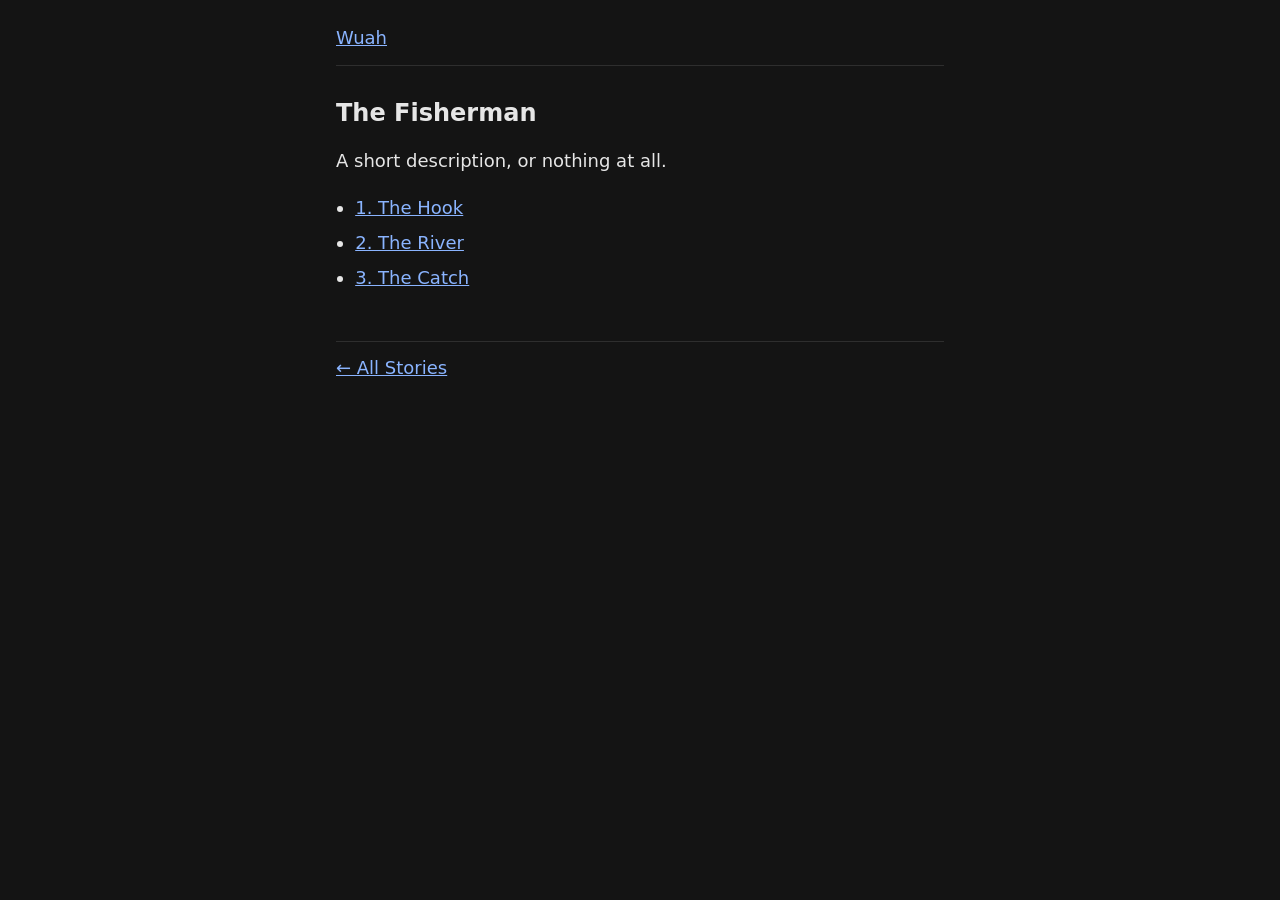
==== stories/yon-fucking-kavirdom/index.html @ 32f066a6 "Add files via upload" ====
<!DOCTYPE html>
<html lang="en">
<head>
  <meta charset="UTF-8">
  <meta name="viewport" content="width=device-width, initial-scale=1">
  <title>The Fisherman — Table of Contents</title>
  <link rel="stylesheet" href="/style.css">
</head>
<body>
  <header>
    <a href="/">Wuah</a>
  </header>

  <main>
    <h1>The Fisherman</h1>
    <p>A short description, or nothing at all.</p>
    <ul>
      <li><a href="01-the-hook.html">1. The Hook</a></li>
      <li><a href="02-the-river.html">2. The River</a></li>
      <li><a href="03-the-catch.html">3. The Catch</a></li>
    </ul>
  </main>

  <nav>
    <a href="/">← All Stories</a>
  </nav>
</body>
</html>
---- style.css ----
body {
  max-width: 38rem;
  margin: 0 auto;
  padding: 1.5rem;
  font-family: system-ui, -apple-system, sans-serif;
  font-size: 1.125rem;
  line-height: 1.6;
  color: #e6e6e6;
  background: #141414;
}

a { color: #8ab4ff; }

header {
  border-bottom: 1px solid #2e2e2e;
  padding-bottom: 0.75rem;
  margin-bottom: 2rem;
}

nav {
  border-top: 1px solid #2e2e2e;
  padding-top: 0.75rem;
  margin-top: 3rem;
  display: flex;
  justify-content: space-between;
  gap: 1rem;
}

h1 { font-size: 1.5rem; line-height: 1.3; }
ul { padding-left: 1.2rem; }
li { margin-bottom: 0.4rem; }
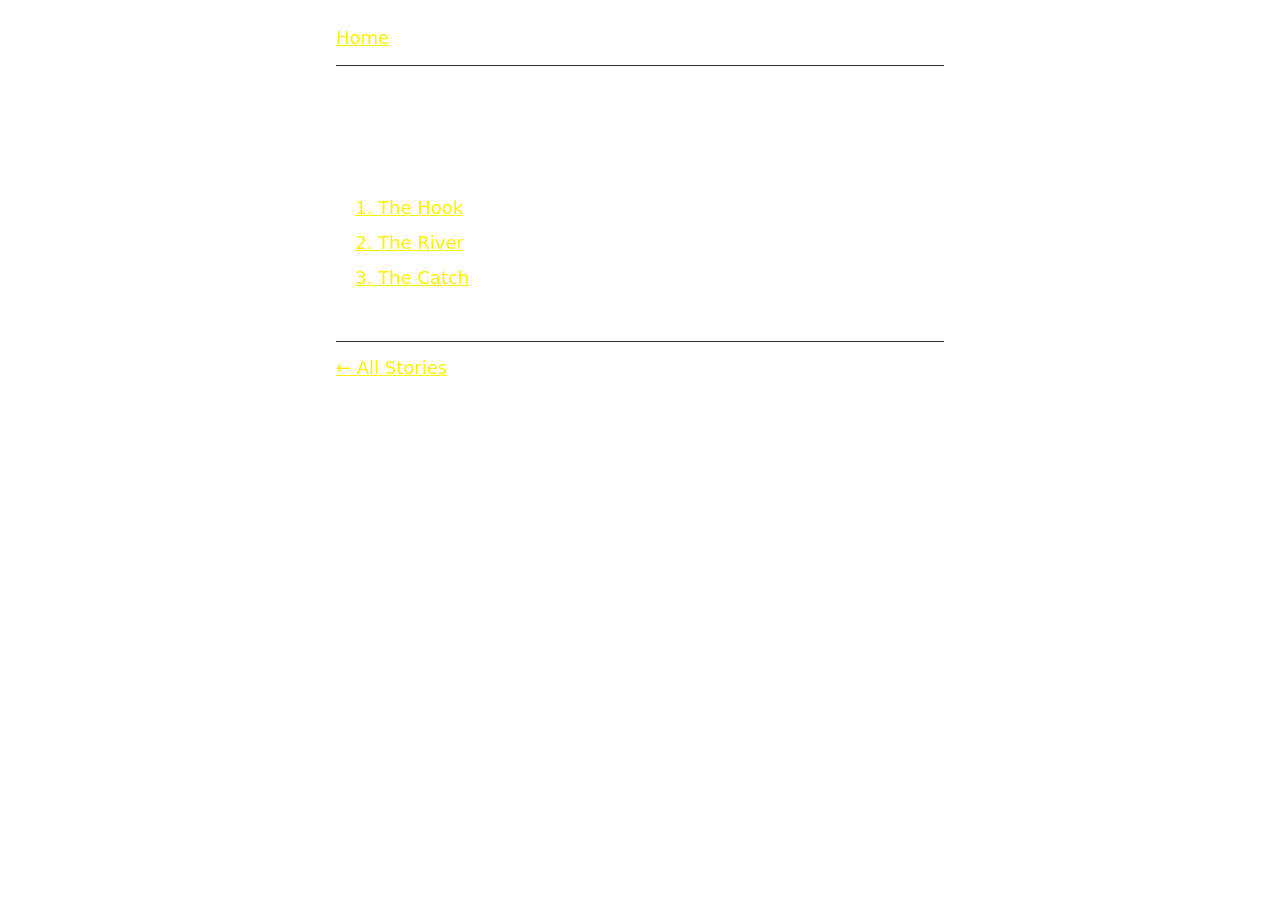
==== commit e0b066a8: "Add files via upload" ====
--- a/stories/yon-fucking-kavirdom/index.html
+++ b/stories/yon-fucking-kavirdom/index.html
@@ -8,7 +8,7 @@
 </head>
 <body>
   <header>
-    <a href="/">Wuah</a>
+    <a href="/">Home</a>
   </header>
 
   <main>
--- a/style.css
+++ b/style.css
@@ -1,3 +1,32 @@
+/* ==========================================================================
+   WUAH — STYLESHEET
+   --------------------------------------------------------------------------
+   One file controls the whole site. Everything is grouped by what it does.
+   Change a value, save, upload to GitHub, and the site updates in ~1 minute.
+   Comments starting with "//" or wrapped in these blocks are notes only —
+   they do not affect the page. Only lines with { } and ; are real rules.
+   ========================================================================== */
+
+/* --------------------------------------------------------------------------
+   PAGE BODY — the reading column
+   --------------------------------------------------------------------------
+   max-width   : the widest the text column ever gets. Increase to 44rem for
+                 a longer line, decrease to 32rem for a narrower one.
+                 This single value is what makes the site responsive —
+                 on a phone the column fills the screen, on a monitor it
+                 stops growing. No media queries needed.
+   margin      : "0 auto" centers the column horizontally. Do not change.
+   padding     : space between the column and the screen edge.
+                 Bump the second number (1.5rem) if text feels cramped
+                 on mobile.
+   font-family : system-ui means "use whatever font the device already has."
+                 No font is downloaded. Never add a webfont.
+   font-size   : body text size. 1.125rem ≈ 18px. Try 1rem for 16px.
+   line-height : space between lines. 1.6 is comfortable. 1.4 is tight,
+                 1.8 is airy. Never go below 1.3 for long reading.
+   color       : TEXT COLOR. This is the main body text.
+   background  : PAGE BACKGROUND COLOR.
+   -------------------------------------------------------------------------- */
 body {
   max-width: 38rem;
   margin: 0 auto;
@@ -5,27 +34,114 @@
   font-family: system-ui, -apple-system, sans-serif;
   font-size: 1.125rem;
   line-height: 1.6;
-  color: #e6e6e6;
-  background: #141414;
+  color: #ffffff;        /* <-- TEXT COLOR */
+  background: ##2596be;   /* <-- BACKGROUND COLOR */
 }
 
-a { color: #8ab4ff; }
+/* --------------------------------------------------------------------------
+   LINKS — all hyperlinks on every page
+   --------------------------------------------------------------------------
+   color : LINK COLOR. This is the blue for every <a> tag.
+           Pick something that stands out from body text.
+   Add "text-decoration: underline;" below if you want links underlined.
+   Add "text-decoration: none;" if you want them plain (default look).
+   -------------------------------------------------------------------------- */
+a {
+  color: #fff200;        /* <-- LINK COLOR */
+}
 
+/* --------------------------------------------------------------------------
+   HEADER — the thin bar at the top of every page
+   --------------------------------------------------------------------------
+   border-bottom : the line under the header.
+                   Change #2e2e2e to another hex to recolor the line.
+                   Change "1px solid" to "1px dashed" for a dashed line,
+                   or "none" to remove it entirely.
+   padding-bottom: space between the header text and that line.
+   margin-bottom : space between the line and the first line of content.
+   -------------------------------------------------------------------------- */
 header {
-  border-bottom: 1px solid #2e2e2e;
+  border-bottom: 1px solid #2e2e2e;   /* <-- HEADER RULE LINE COLOR */
   padding-bottom: 0.75rem;
   margin-bottom: 2rem;
 }
 
+/* --------------------------------------------------------------------------
+   NAV — the Previous / Table of Contents / Next links at the bottom of
+         every chapter page.
+   --------------------------------------------------------------------------
+   border-top    : the line above the nav. Same editing rules as header.
+   padding-top   : space between that line and the links.
+   margin-top    : space between the end of the chapter and the line.
+                   Increase to 4rem or 5rem if the chapter feels cramped.
+   display: flex : makes the three links sit in one row.
+   justify-content: space-between
+                 : pushes the first link left, middle link center,
+                   last link right. Change to "center" if you want all
+                   three bunched in the middle.
+   gap           : minimum space between links so they never touch
+                   on a narrow phone.
+   -------------------------------------------------------------------------- */
 nav {
-  border-top: 1px solid #2e2e2e;
+  border-top: 1px solid #2e2e2e;      /* <-- NAV RULE LINE COLOR */
   padding-top: 0.75rem;
-  margin-top: 3rem;
+  margin-top: 3rem;                   /* <-- SPACE ABOVE THE NAV */
   display: flex;
-  justify-content: space-between;
-  gap: 1rem;
+  justify-content: space-between;     /* <-- "center" to bunch links up */
+  gap: 1rem;                          /* <-- MINIMUM GAP BETWEEN LINKS */
 }
 
-h1 { font-size: 1.5rem; line-height: 1.3; }
-ul { padding-left: 1.2rem; }
-li { margin-bottom: 0.4rem; }
+/* --------------------------------------------------------------------------
+   HEADINGS — every <h1> on the page (the chapter title)
+   --------------------------------------------------------------------------
+   font-size   : title size. 1.5rem is modest. Try 1.75rem or 2rem
+                 for a bigger title. Anything above ~2.5rem starts to
+                 look like a landing page instead of a book.
+   line-height : keeps a two-line title from looking squashed.
+   -------------------------------------------------------------------------- */
+h1 {
+  font-size: 1.5rem;                  /* <-- CHAPTER TITLE SIZE */
+  line-height: 1.3;
+}
+
+/* --------------------------------------------------------------------------
+   LISTS — the story list on the homepage and the chapter list on the
+           table of contents page.
+   --------------------------------------------------------------------------
+   padding-left : how far list items are indented from the left margin.
+   li margin-bottom
+                : vertical space between list items. Increase to 0.6rem
+                  if you want more breathing room between chapters.
+   -------------------------------------------------------------------------- */
+ul {
+  padding-left: 1.2rem;
+}
+
+li {
+  margin-bottom: 0.4rem;              /* <-- SPACE BETWEEN LIST ITEMS */
+}
+
+/* ==========================================================================
+   COLOR CHEAT SHEET
+   --------------------------------------------------------------------------
+   Background      : #141414   (in body)
+   Body text       : #e6e6e6   (in body)
+   Links           : #8ab4ff   (in a)
+   Header/rule line: #2e2e2e   (in header and nav)
+
+   Contrast tip: keep the text roughly 10× lighter than the background
+   in perceived brightness. #e6e6e6 on #141414 is about right. If you go
+   darker on text (#999) or lighter on background (#333), text becomes
+   harder to read in sunlight.
+
+   Common hex swaps you might like:
+     #000000  pure black      (harsh on most screens)
+     #141414  soft black      (current background)
+     #1e1e1e  slightly lighter background
+     #e6e6e6  near-white text (current text)
+     #f5f5f5  brighter text
+     #c9c9c9  dimmer text
+     #8ab4ff  light blue link (current link)
+     #7dd3fc  cyan link
+     #a78bfa  purple link
+   ========================================================================== */
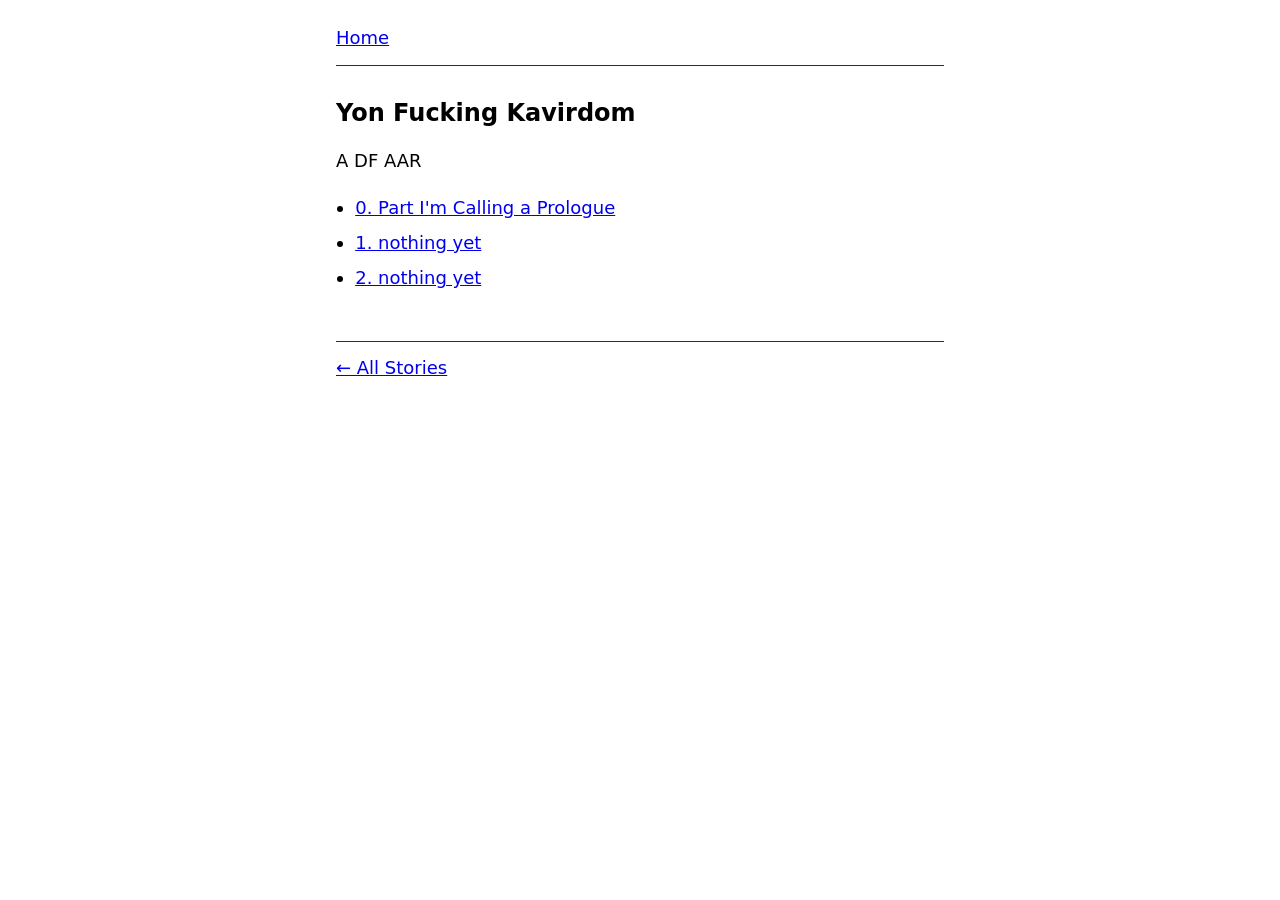
==== commit 848e8c21: "Add files via upload" ====
--- a/stories/yon-fucking-kavirdom/index.html
+++ b/stories/yon-fucking-kavirdom/index.html
@@ -3,7 +3,7 @@
 <head>
   <meta charset="UTF-8">
   <meta name="viewport" content="width=device-width, initial-scale=1">
-  <title>The Fisherman — Table of Contents</title>
+  <title>Yon Fucking Kavirdom — Table of Contents</title>
   <link rel="stylesheet" href="/style.css">
 </head>
 <body>
@@ -12,12 +12,12 @@
   </header>
 
   <main>
-    <h1>The Fisherman</h1>
-    <p>A short description, or nothing at all.</p>
+    <h1>Yon Fucking Kavirdom</h1>
+    <p>A DF AAR</p>
     <ul>
-      <li><a href="01-the-hook.html">1. The Hook</a></li>
-      <li><a href="02-the-river.html">2. The River</a></li>
-      <li><a href="03-the-catch.html">3. The Catch</a></li>
+      <li><a href="00-prologue.html">0. Part I'm Calling a Prologue</a></li>
+      <li><a href="01-nothing.html">1. nothing yet</a></li>
+      <li><a href="02-nothing.html">2. nothing yet</a></li>
     </ul>
   </main>
 
--- a/style.css
+++ b/style.css
@@ -34,8 +34,8 @@
   font-family: system-ui, -apple-system, sans-serif;
   font-size: 1.125rem;
   line-height: 1.6;
-  color: #ffffff;        /* <-- TEXT COLOR */
-  background: ##2596be;   /* <-- BACKGROUND COLOR */
+  color: #;        /* <-- TEXT COLOR */
+  background: #;   /* <-- BACKGROUND COLOR */
 }
 
 /* --------------------------------------------------------------------------
@@ -47,7 +47,7 @@
    Add "text-decoration: none;" if you want them plain (default look).
    -------------------------------------------------------------------------- */
 a {
-  color: #fff200;        /* <-- LINK COLOR */
+  color: #;        /* <-- LINK COLOR */
 }
 
 /* --------------------------------------------------------------------------
